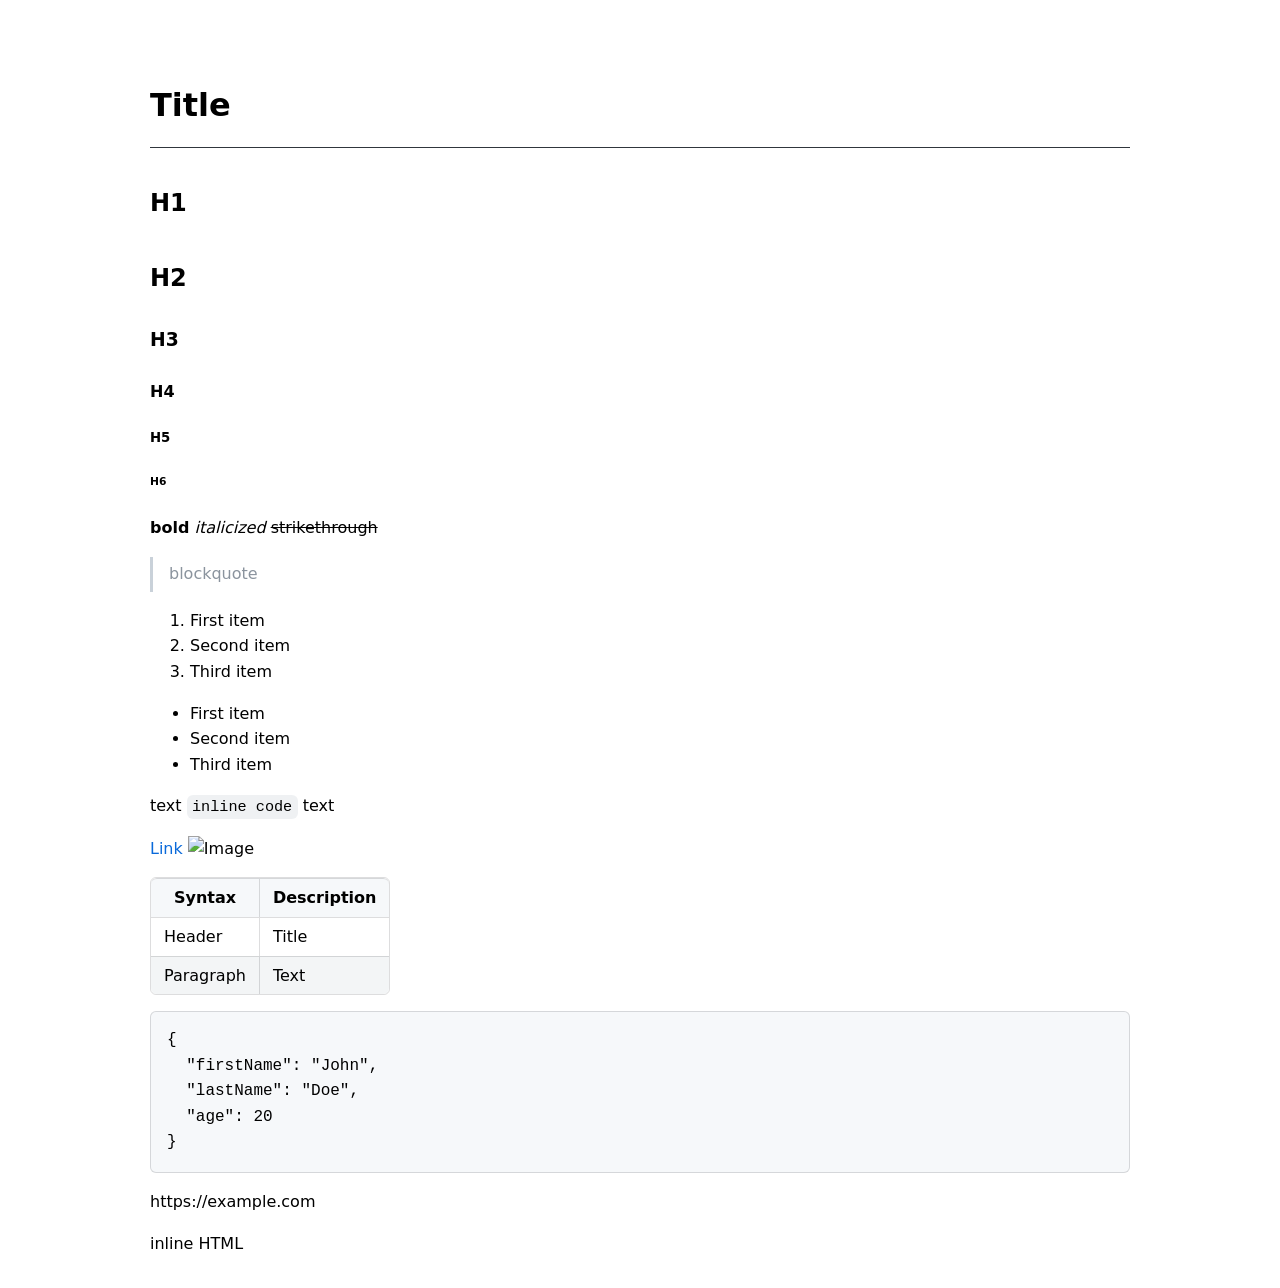
==== cheatsheet.html @ 3401b142 "Add site files" ====
<!doctype html>
<html lang="en">
<head>
  <meta charset="utf-8" />
  <meta name="viewport" content="width=device-width, initial-scale=1" />
  <link rel="stylesheet" href="./css/style.css?v=3"/>
  <title>Title | 🚀 ak92fun</title>
</head>

<body>
  <main class="content container">
    <header class="site-header container">
      <h1>Title</h1>
      <hr>
    </header>

    <section>
      <h1 id="h1">H1</h1>
      <h2 id="h2">H2</h2>
      <h3 id="h3">H3</h3>
      <h4 id="h4">H4</h4>
      <h5 id="h5">H5</h5>
      <h6 id="h6">H6</h6>
      <p><strong>bold</strong> <em>italicized</em> <del>strikethrough</del></p>
      <blockquote>
      <p>blockquote</p>
      </blockquote>
      <ol type="1">
      <li>First item</li>
      <li>Second item</li>
      <li>Third item</li>
      </ol>
      <ul>
      <li>First item</li>
      <li>Second item</li>
      <li>Third item</li>
      </ul>
      <p>text <code>inline code</code> text</p>
      <p><a href="https://www.example.com">Link</a> <img src="image.jpg" alt="Image" /></p>
      <table>
      <thead>
      <tr class="header">
      <th>Syntax</th>
      <th>Description</th>
      </tr>
      </thead>
      <tbody>
      <tr class="odd">
      <td>Header</td>
      <td>Title</td>
      </tr>
      <tr class="even">
      <td>Paragraph</td>
      <td>Text</td>
      </tr>
      </tbody>
      </table>
      <pre><code>{
  &quot;firstName&quot;: &quot;John&quot;,
  &quot;lastName&quot;: &quot;Doe&quot;,
  &quot;age&quot;: 20
}</code></pre>
      <p>https://example.com</p>
      <div>
      inline HTML
      </div>
    </section>

  </main>
</body>
</html>
---- css/style.css ----
/* =========================
   Base (system UI)
   ========================= */
:root {
  color-scheme: light dark; /* allows native form controls to match */
}

html {
  font-family: system-ui, -apple-system, BlinkMacSystemFont, "Segoe UI", Roboto,
    Ubuntu, Cantarell, "Noto Sans", Arial, sans-serif,
    "Apple Color Emoji","Segoe UI Emoji", "Segoe UI Symbol";
  font-size: 16px;
  line-height: 1.6;
  -webkit-text-size-adjust: 100%;
}

body {
  margin: 0;
}

.container {
  max-width: 980px;
  margin: 0 auto;
  padding: 32px 16px;
}

/* =========================
   Site header
   ========================= */
.site-header {
  position: relative;
  padding: 0;
}

.content h1,
.content h2,
.content h3,
.content h4 {
  margin-top: 1.5em;
  margin-bottom: 0.5em;
}

h1 + hr, h2 + hr, h3 + hr, h4 + hr {
  margin-top: 0.4em;
}

hr + h2, hr + h3, hr + h4 {
  margin-top: 0.8em;
}

h4 + p,
h4 + ul,
h4 + ol {
  margin-top: 0.3em;
}

/* =========================
   Links
   ========================= */
a {
  color: #0969da;
  text-decoration: none;
}
a:hover {
  text-decoration: underline;
}

/* =========================
   Profile icon
   ========================= */
.profile-icon {
  position: absolute;
  top: 16px;
  right: 16px;
  z-index: 10;
}

.profile-icon img {
  width: 48px;
  height: 48px;
  border-radius: 50%;
  border: 1px solid rgba(27, 31, 36, 0.15);
  background: transparent;
  display: block;
}

.profile-icon img:hover {
  border-color: currentColor;
  box-shadow: 0 0 0 2px rgba(9, 105, 218, 0.25);
}

@media (max-width: 600px) {
  .profile-icon img {
    width: 40px;
    height: 40px;
  }
}

/* =========================
   Code (inline + blocks)
   ========================= */

/* inline code */
.content :not(pre) > code {
  font-family: ui-monospace, SFMono-Regular, SFMono, Menlo, Monaco, Consolas,
    "Liberation Mono", "Courier New", monospace;
  font-size: 0.95em;
  padding: 0.2em 0.35em;
  border-radius: 6px;
  background: rgba(175, 184, 193, 0.2);
}

/* code blocks: works for plain <pre><code> AND Rouge wrappers */
.content pre,
.content .highlight {
  border-radius: 6px;
  overflow-x: auto;
}

.content pre {
  padding: 16px;
  margin: 16px 0;
  background: #f6f8fa;
  border: 1px solid rgba(27, 31, 36, 0.15);
}

.content pre code {
  background: transparent;
  padding: 0;
}

/* Rouge wrapper (Jekyll) */
.content .highlight {
  margin: 16px 0;
  background: #f6f8fa;
  border: 1px solid rgba(27, 31, 36, 0.15);
}

.content .highlight pre {
  margin: 0;
  border: 0;
  background: transparent;
}


/* =========================
   Blockquotes
   ========================= */
blockquote {
  margin: 0.75em 0;
  padding: 0.3em 1em;
  background-color: transparent;
  border-left: 3px solid #c9d1d9;
  color: #8b949e;
}

blockquote p {
  margin: 0;
}

/* =========================
   Tables
   ========================= */
.content table {
  border-collapse: separate;
  border-spacing: 0;
  display: table;
  width: auto;
  max-width: 100%;
  overflow: hidden;

  border: 1px solid rgba(27, 31, 36, 0.15);
  border-radius: 6px;
}

.content th,
.content td {
  padding: 6px 13px;
  border-top: 1px solid rgba(27, 31, 36, 0.15);
  border-left: 1px solid rgba(27, 31, 36, 0.15);
}

.content tr > *:first-child {
  border-left: 0;
}

.content thead th {
  background: #f6f8fa;
}

.content tbody tr:nth-child(even) {
  background: rgba(175, 184, 193, 0.15);
}

/* Rounded corners via first/last cells */
.content thead tr:first-child th:first-child {
  border-top-left-radius: 6px;
}
.content thead tr:first-child th:last-child {
  border-top-right-radius: 6px;
}
.content tbody tr:last-child td:first-child {
  border-bottom-left-radius: 6px;
}
.content tbody tr:last-child td:last-child {
  border-bottom-right-radius: 6px;
}

/* =========================
   Horizontal rule
   ========================= */
hr {
  border: 0;
  border-top: 1px solid #30363d; 
  margin: 0.75em 0;
}

/* =========================
   Footer
   ========================= */

.site-footer {
  margin-top: 1em;
  padding-top: 0.5em;
  text-align: right;
  color: #8b949e;
  font-size: 0.9em;
}

.site-footer p {
  margin: 0.2em 0;
}

/* =========================
   Dark mode overrides
   ========================= */
@media (prefers-color-scheme: dark) {
  body {
    background: #0d1117;
    color: #c9d1d9;
  }
  
  a {
    color: #58a6ff;
  }
  
  .profile-icon img {
    border-color: #30363d;
    background: #0d1117;
  }
  
  /* inline code */
  .content :not(pre) > code {
    background: rgba(110, 118, 129, 0.4);
  }
  
  /* code blocks + rouge wrappers */
  .content pre,
  .content .highlight {
    background: #161b22;
    border-color: #30363d;
  }
  
  /* tables */
  .content table {
    border-color: #30363d;
  }
  
  .content th,
  .content td {
    border-top-color: #30363d;
    border-left-color: #30363d;
  }
  
  .content thead th {
    background: #161b22;
  }
  
  .content tbody tr:nth-child(even) {
    background: rgba(110, 118, 129, 0.15);
  }
  
  .content hr {
    border-top-color: #30363d;
  }
}
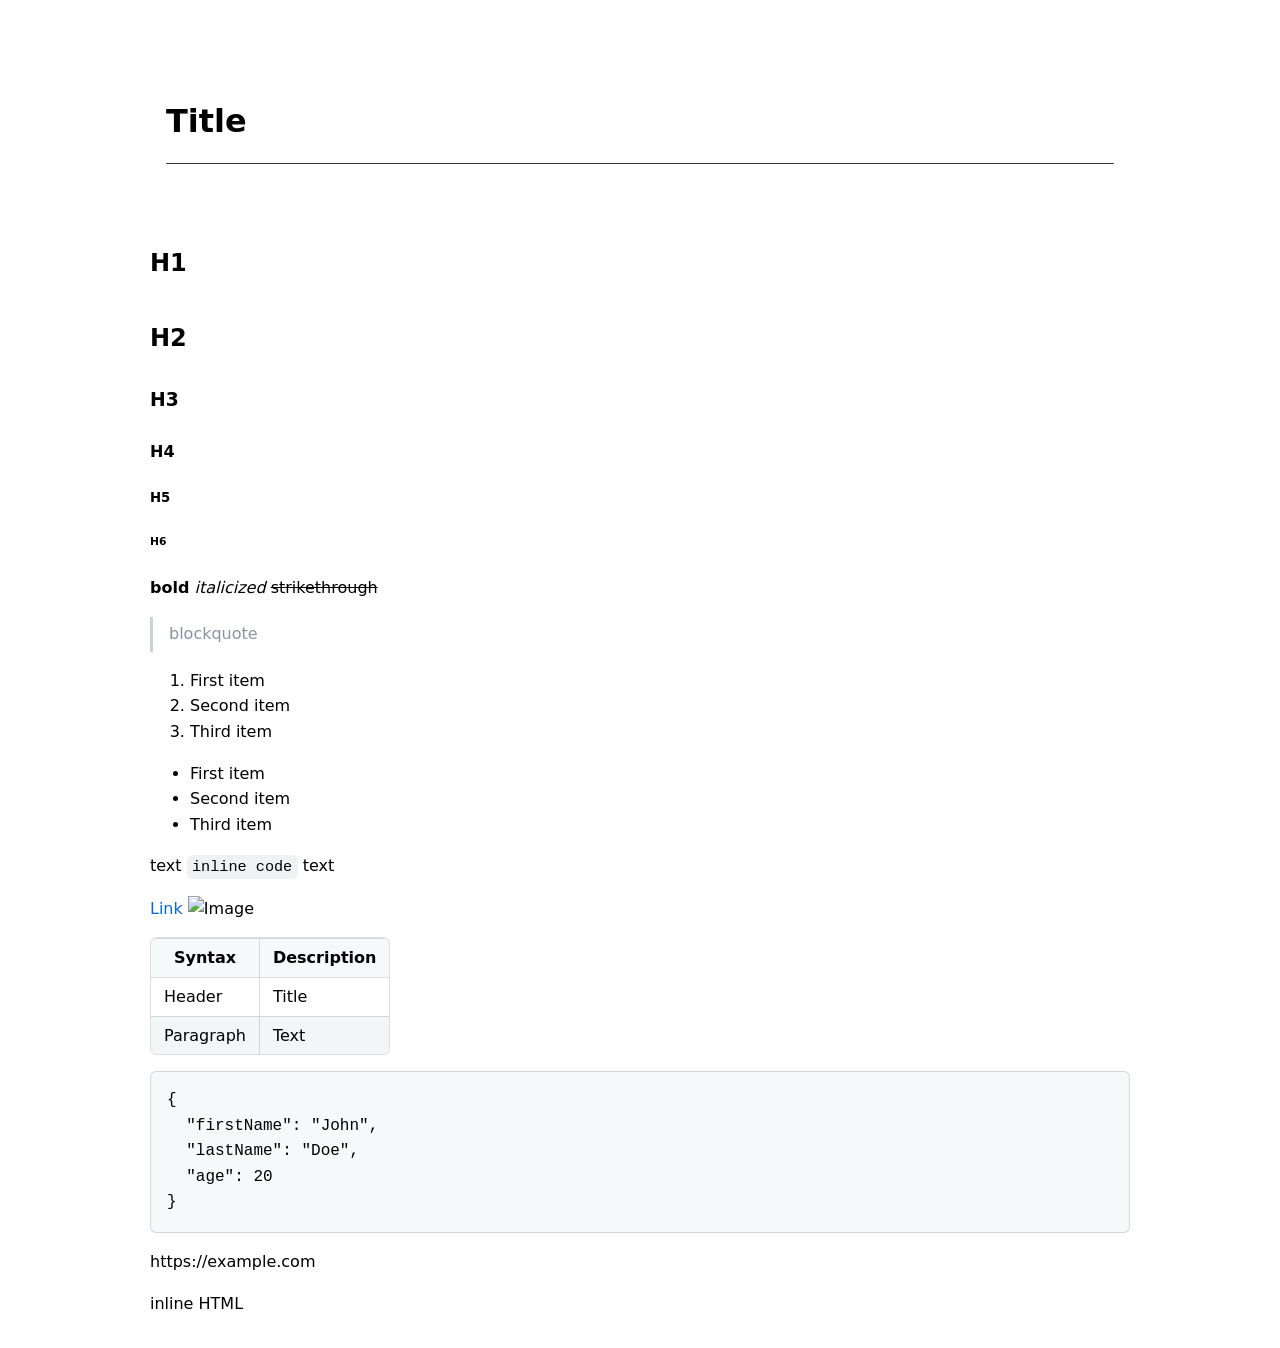
==== commit 68a13dce: "Fix avatar position and normalize tag formatting" ====
--- a/cheatsheet.html
+++ b/cheatsheet.html
@@ -1,8 +1,8 @@
 <!doctype html>
 <html lang="en">
 <head>
-  <meta charset="utf-8" />
-  <meta name="viewport" content="width=device-width, initial-scale=1" />
+  <meta charset="utf-8"/>
+  <meta name="viewport" content="width=device-width, initial-scale=1"/>
   <link rel="stylesheet" href="./css/style.css?v=3"/>
   <title>Title | 🚀 ak92fun</title>
 </head>
--- a/css/style.css
+++ b/css/style.css
@@ -29,7 +29,11 @@
    ========================= */
 .site-header {
   position: relative;
-  padding: 0;
+  padding-top: 16px;
+}
+
+.site-header h1 {
+  margin-top: 0;
 }
 
 .content h1,
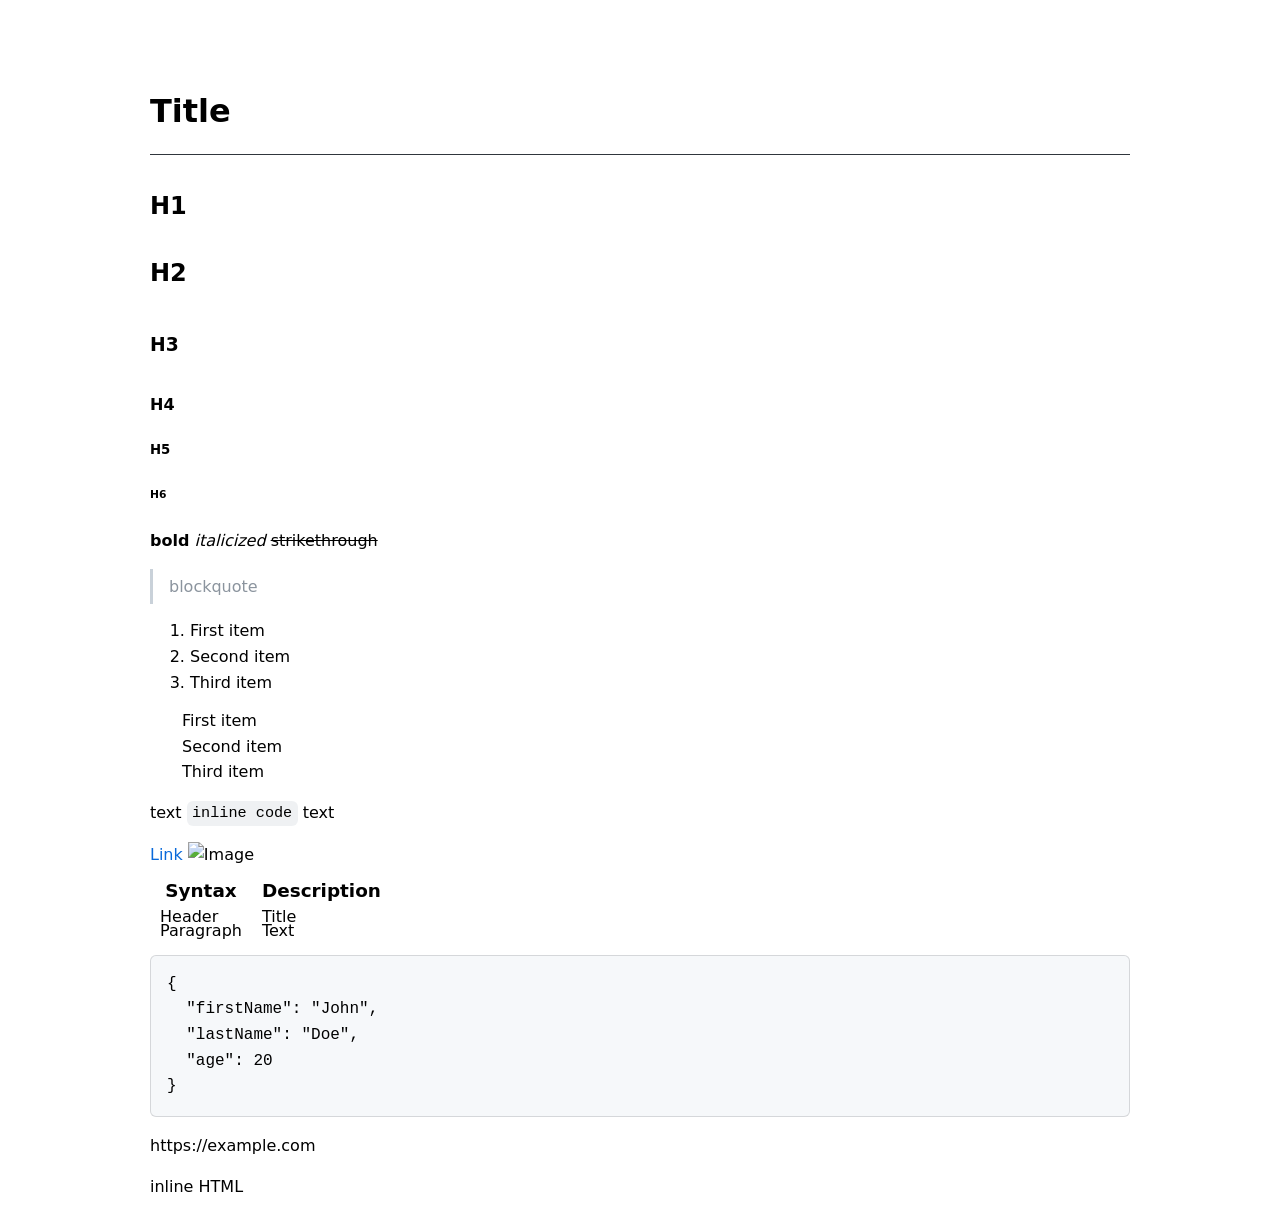
==== commit bea326ac: "Refine HTML formatting and external link handling - Polish music page layout and spacing - Centraliz" ====
--- a/cheatsheet.html
+++ b/cheatsheet.html
@@ -1,72 +1,86 @@
 <!doctype html>
 <html lang="en">
-<head>
-  <meta charset="utf-8"/>
-  <meta name="viewport" content="width=device-width, initial-scale=1"/>
-  <link rel="stylesheet" href="./css/style.css?v=3"/>
-  <title>Title | 🚀 ak92fun</title>
-</head>
+  <head>
+    <meta charset="utf-8">
+    <meta name="viewport" content="width=device-width, initial-scale=1">
+    <link rel="stylesheet" href="./css/style.css?v=3">
+    <title>Title | 🚀 ak92fun</title>
+  </head>
 
-<body>
-  <main class="content container">
-    <header class="site-header container">
-      <h1>Title</h1>
-      <hr>
-    </header>
+  <body>
+    <main class="content container">
+      <header class="site-header">
+        <h1>Title</h1>
+        <hr>
+      </header>
 
-    <section>
-      <h1 id="h1">H1</h1>
-      <h2 id="h2">H2</h2>
-      <h3 id="h3">H3</h3>
-      <h4 id="h4">H4</h4>
-      <h5 id="h5">H5</h5>
-      <h6 id="h6">H6</h6>
-      <p><strong>bold</strong> <em>italicized</em> <del>strikethrough</del></p>
-      <blockquote>
-      <p>blockquote</p>
-      </blockquote>
-      <ol type="1">
-      <li>First item</li>
-      <li>Second item</li>
-      <li>Third item</li>
-      </ol>
-      <ul>
-      <li>First item</li>
-      <li>Second item</li>
-      <li>Third item</li>
-      </ul>
-      <p>text <code>inline code</code> text</p>
-      <p><a href="https://www.example.com">Link</a> <img src="image.jpg" alt="Image" /></p>
-      <table>
-      <thead>
-      <tr class="header">
-      <th>Syntax</th>
-      <th>Description</th>
-      </tr>
-      </thead>
-      <tbody>
-      <tr class="odd">
-      <td>Header</td>
-      <td>Title</td>
-      </tr>
-      <tr class="even">
-      <td>Paragraph</td>
-      <td>Text</td>
-      </tr>
-      </tbody>
-      </table>
-      <pre><code>{
-  &quot;firstName&quot;: &quot;John&quot;,
-  &quot;lastName&quot;: &quot;Doe&quot;,
-  &quot;age&quot;: 20
+      <section>
+        <h1 id="h1">H1</h1>
+        <h2 id="h2">H2</h2>
+        <h3 id="h3">H3</h3>
+        <h4 id="h4">H4</h4>
+        <h5 id="h5">H5</h5>
+        <h6 id="h6">H6</h6>
+
+        <p><strong>bold</strong> <em>italicized</em> <del>strikethrough</del></p>
+
+        <blockquote>
+          <p>blockquote</p>
+        </blockquote>
+
+        <ol type="1">
+          <li>First item</li>
+          <li>Second item</li>
+          <li>Third item</li>
+        </ol>
+
+        <ul>
+          <li>First item</li>
+          <li>Second item</li>
+          <li>Third item</li>
+        </ul>
+
+        <p>text <code>inline code</code> text</p>
+
+        <p>
+          <a class="external" href="https://www.example.com">Link</a>
+          <img src="image.jpg" alt="Image">
+        </p>
+
+        <table>
+          <thead>
+            <tr class="header">
+              <th>Syntax</th>
+              <th>Description</th>
+            </tr>
+          </thead>
+          <tbody>
+            <tr class="odd">
+              <td>Header</td>
+              <td>Title</td>
+            </tr>
+            <tr class="even">
+              <td>Paragraph</td>
+              <td>Text</td>
+            </tr>
+          </tbody>
+        </table>
+
+        <pre><code>{
+  "firstName": "John",
+  "lastName": "Doe",
+  "age": 20
 }</code></pre>
-      <p>https://example.com</p>
-      <div>
-      inline HTML
-      </div>
-    </section>
 
-  </main>
-</body>
+        <p>https://example.com</p>
+
+        <div>
+          inline HTML
+        </div>
+      </section>
+    </main>
+
+    <script src="/js/site.js" defer></script>
+  </body>
 </html>
 
--- a/css/style.css
+++ b/css/style.css
@@ -3,6 +3,11 @@
    ========================= */
 :root {
   color-scheme: light dark; /* allows native form controls to match */
+  
+  /* Accent system */
+  --accent-link: #0969da;
+  --accent-link-hover: #0969da;
+  --accent-muted: #8b949e;
 }
 
 html {
@@ -30,41 +35,86 @@
 .site-header {
   position: relative;
   padding-top: 16px;
+  margin-bottom: 2em;
 }
 
 .site-header h1 {
   margin-top: 0;
+  margin-bottom: 0.15em;
+}
+
+.site-header hr {
+  width: 100%;
+}
+
+/* =========================
+   Content typography rhythm
+   ========================= */
+.content section + section {
+  margin-top: 3.5em;
 }
 
 .content h1,
 .content h2,
 .content h3,
 .content h4 {
-  margin-top: 1.5em;
-  margin-bottom: 0.5em;
-}
-
-h1 + hr, h2 + hr, h3 + hr, h4 + hr {
-  margin-top: 0.4em;
-}
-
-hr + h2, hr + h3, hr + h4 {
-  margin-top: 0.8em;
+  margin: 1.2em 0 0.5em;
+}
+
+.content hr {
+  border: 0;
+  border-top: 1px solid #30363d;
+  margin: 0.2em 0 0.9em;
+}
+
+.content hr + h4 {
+  margin-top: 2em;
+}
+
+.content h1 + hr,
+.content h2 + hr,
+.content h3 + hr,
+.content h4 + hr {
+  margin-top: 0.25em;
 }
 
 h4 + p,
 h4 + ul,
 h4 + ol {
   margin-top: 0.3em;
+  margin-bottom: 2em;
+}
+
+.content h2 + h3,
+.content h3 + h3,
+.content h3 + h4 {
+  margin-top: 2em;
+}
+
+/* =========================
+   Lists
+   ========================= */
+.content ul {
+  list-style: none;
+  padding-left: 2em;
+  margin-left: 0;
+}
+
+li {
+  margin: 0.2em 0;
+  line-height: 1.4;
 }
 
 /* =========================
    Links
    ========================= */
 a {
-  color: #0969da;
+  color: var(--accent-link);
   text-decoration: none;
-}
+  text-decoration-thickness: 1.5px;
+  text-underline-offset: 0.15em;
+}
+
 a:hover {
   text-decoration: underline;
 }
@@ -88,9 +138,10 @@
   display: block;
 }
 
+
 .profile-icon img:hover {
-  border-color: currentColor;
-  box-shadow: 0 0 0 2px rgba(9, 105, 218, 0.25);
+  border-color: var(--accent-link);
+  box-shadow: 0 0 0 2px color-mix(in srgb, var(--accent-link) 25%, transparent);
 }
 
 @media (max-width: 600px) {
@@ -103,7 +154,6 @@
 /* =========================
    Code (inline + blocks)
    ========================= */
-
 /* inline code */
 .content :not(pre) > code {
   font-family: ui-monospace, SFMono-Regular, SFMono, Menlo, Monaco, Consolas,
@@ -133,7 +183,6 @@
   padding: 0;
 }
 
-/* Rouge wrapper (Jekyll) */
 .content .highlight {
   margin: 16px 0;
   background: #f6f8fa;
@@ -145,7 +194,6 @@
   border: 0;
   background: transparent;
 }
-
 
 /* =========================
    Blockquotes
@@ -163,66 +211,256 @@
 }
 
 /* =========================
-   Tables
+   Table
    ========================= */
 .content table {
-  border-collapse: separate;
-  border-spacing: 0;
-  display: table;
-  width: auto;
+  border-collapse: collapse;
+  background: transparent;
+  width: max-content;
   max-width: 100%;
-  overflow: hidden;
-
-  border: 1px solid rgba(27, 31, 36, 0.15);
-  border-radius: 6px;
-}
-
+}
+
+.content thead,
+.content tbody,
+.content tr,
 .content th,
 .content td {
-  padding: 6px 13px;
-  border-top: 1px solid rgba(27, 31, 36, 0.15);
-  border-left: 1px solid rgba(27, 31, 36, 0.15);
-}
-
-.content tr > *:first-child {
-  border-left: 0;
+  background: transparent;
+}
+
+.content th,
+.content td {
+  padding: 0 10px;
+  line-height: 0.9;
+  white-space: nowrap;
+  border: 0;
 }
 
 .content thead th {
-  background: #f6f8fa;
-}
-
-.content tbody tr:nth-child(even) {
-  background: rgba(175, 184, 193, 0.15);
-}
-
-/* Rounded corners via first/last cells */
-.content thead tr:first-child th:first-child {
-  border-top-left-radius: 6px;
-}
-.content thead tr:first-child th:last-child {
-  border-top-right-radius: 6px;
-}
-.content tbody tr:last-child td:first-child {
-  border-bottom-left-radius: 6px;
-}
-.content tbody tr:last-child td:last-child {
-  border-bottom-right-radius: 6px;
-}
-
-/* =========================
-   Horizontal rule
-   ========================= */
-hr {
-  border: 0;
-  border-top: 1px solid #30363d; 
-  margin: 0.75em 0;
+  padding-bottom: 10px;
+}
+
+.content tbody td {
+  padding-top: 0;
+  padding-bottom: 0;
+}
+
+/* Default alignment */
+.content th {
+  font-size: 1.15em;
+  font-weight: 600;
+  text-align: center;
+}
+
+.content td {
+  text-align: left;
+}
+
+.content th.center,
+.content td.center {
+  text-align: center;
+}
+
+.content th.num,
+.content td.num {
+  text-align: right;
+}
+
+/* =========================
+   Table copy button
+   ========================= */
+/* Keep the Copy column a stable width (prevents table jiggle) */
+.content th.copy-col,
+.content td.copy-col {
+  width: 44px;
+  padding: 0 6px;
+  text-align: center;
+}
+
+/* Align the "Copy" header with the other headers */
+.content thead th.copy-col {
+  vertical-align: middle;
+  line-height: 1.2;      /* override global 0.9 */
+  padding-bottom: 10px;  /* match .content thead th */
+}
+
+/* Fixed-size button so icon/✓/✕ never changes row height */
+.content .copy-row-btn {
+  width: 28px;
+  height: 28px;
+  background: transparent;
+  border: none;
+  padding: 0;
+  cursor: pointer;
+  color: var(--accent-link);
+  display: inline-flex;
+  align-items: center;
+  justify-content: center;
+  line-height: 1;
+  position: relative;
+}
+
+.content .copy-row-btn:disabled {
+  cursor: default;
+  opacity: 0.8;
+}
+
+/* Base icon geometry */
+.copy-icon,
+.status-icon {
+  width: 20px;
+  height: 20px;
+  display: inline-block;
+  vertical-align: -0.125em;
+  fill: none;
+  stroke: currentColor;
+}
+
+/* Copy icon: rounded */
+.copy-icon {
+  stroke-width: 1.8;
+  stroke-linecap: round;
+  stroke-linejoin: round;
+}
+
+/* Status icons: ultra-sharp */
+.status-icon {
+  stroke-width: 2;
+  stroke-linecap: butt;
+  stroke-linejoin: miter;
+}
+
+/* =========================
+   Legend
+   ========================= */
+.console-legend {
+  font-size: 0.9em;
+  color: #8b949e;
+  margin: 1em 0 1.25em 1.75em;
+}
+
+.console-legend ul {
+  padding-left: 1.25em;
+}
+
+.console-legend li {
+  margin: 0.15em 0;
+  line-height: 1.3;
+}
+
+.console-legend summary {
+  display: inline-flex;
+  align-items: center;
+  gap: 0.45em;
+  font-weight: 600;
+  cursor: pointer;
+  user-select: none;
+  list-style: none;
+}
+
+.console-legend summary::-webkit-details-marker {
+  display: none;
+}
+
+.console-legend summary::before {
+  content: "";
+  width: 0;
+  height: 0;
+  border-left: 6px solid #8b949e;
+  border-top: 5px solid transparent;
+  border-bottom: 5px solid transparent;
+}
+
+.console-legend[open] > summary::before,
+.console-legend details[open] > summary::before {
+  transform: rotate(90deg);
+}
+
+/* ==================
+   Section meta links
+   ================== */
+.music-section .section-meta {
+ /* display: inline-block; */
+  display: block;
+  width: fit-content;
+  font-size: 0.9em;
+  color: var(--accent-link);
+  margin: 1em 0 1.25em 1.75em;
+}
+
+/* =========================
+   Collapsible music sections
+   ========================= */
+.music-section {
+  margin: 0.1em 0;
+}
+
+.music-section > summary {
+  display: inline-flex;
+  align-items: center;
+  gap: 0.5em;
+  cursor: pointer;
+  user-select: none;
+  list-style: none;
+}
+
+.music-section > summary::-webkit-details-marker {
+  display: none;
+}
+
+.music-section > summary::before {
+  content: "";
+  width: 0;
+  height: 0;
+  border-left: 6px solid currentColor;
+  border-top: 5px solid transparent;
+  border-bottom: 5px solid transparent;
+}
+
+.music-section[open] > summary::before {
+  transform: rotate(90deg);
+}
+
+/* prevent <h1>/<h2> default margins from pushing layout around */
+.music-section > summary > h1,
+.music-section > summary > h2,
+.music-section > summary > h3 {
+  margin: 0;
+}
+
+.music-section > table {
+  margin-top: 1.5em;
+  margin-bottom: 1.5em;
+}
+
+/* =========================
+   Page: Music
+   ========================= */
+.page-music .content.container {
+  padding-left: 0;
+  padding-right: 0;
+}
+
+.music-block {
+  width: fit-content;
+  overflow-x: auto;
+  padding: 0 16px;
+  box-sizing: border-box;
+}
+
+.music-block .site-header hr {
+  margin-top: 0.15em;
+  margin-bottom: 1.1em;
+}
+
+.music-block > .site-header,
+.music-block > section {
+  padding: 0;
 }
 
 /* =========================
    Footer
    ========================= */
-
 .site-footer {
   margin-top: 1em;
   padding-top: 0.5em;
@@ -239,13 +477,18 @@
    Dark mode overrides
    ========================= */
 @media (prefers-color-scheme: dark) {
+  :root {
+    --accent-link: #58a6ff;
+    --accent-link-hover: #58a6ff;
+  }
+  
   body {
     background: #0d1117;
     color: #c9d1d9;
   }
-  
+
   a {
-    color: #58a6ff;
+    color: var(--accent-link);
   }
   
   .profile-icon img {
@@ -264,27 +507,10 @@
     background: #161b22;
     border-color: #30363d;
   }
-  
-  /* tables */
-  .content table {
-    border-color: #30363d;
-  }
-  
-  .content th,
-  .content td {
-    border-top-color: #30363d;
-    border-left-color: #30363d;
-  }
-  
-  .content thead th {
-    background: #161b22;
-  }
-  
-  .content tbody tr:nth-child(even) {
-    background: rgba(110, 118, 129, 0.15);
-  }
-  
-  .content hr {
-    border-top-color: #30363d;
-  }
-}
+
+  /* legends */
+  .console-legend {
+    color: #8b949e;
+  }
+}
+
